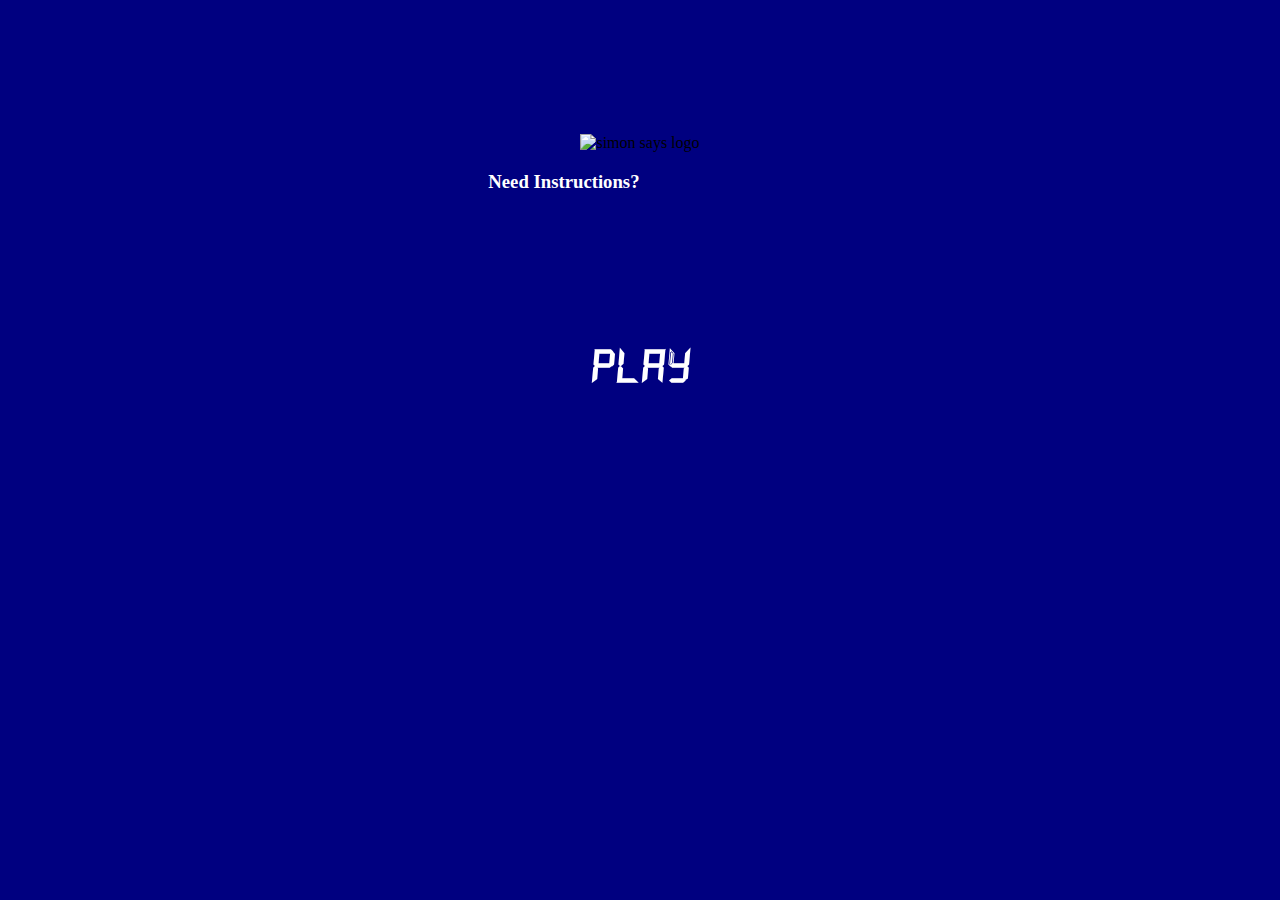
==== landing.html @ 638e6e87 "Added landing page to game" ====
<!DOCTYPE html>
<html lang="en">

<head>
    <meta charset="UTF-8">
    <meta name="viewport" content="width=device-width, initial-scale=1.0">
    <meta http-equiv="X-UA-Compatible" content="ie=edge">
    <link href="https://fonts.googleapis.com/css?family=Rubik:900" rel="stylesheet">
    <link href="https://cdnjs.cloudflare.com/ajax/libs/sweetalert/2.1.2/sweetalert.min.js">
    <link href="fonts/DS-DIGII.TTF">
    <link rel="stylesheet" href="main.css">
    <title>Landing Page</title>
</head>

<body id="landing_page">
    <div class="landing-container">
        <div class="landing-game-title">
            <img src='http://i61.tinypic.com/vhcfly.png' alt="simon says logo">
        </div>
        <div class="instruction">
            <h3>Need Instructions?</h3>
            <p id="hidden-instructions">Do what SimonSays: You must match Simon's sequence to <strong>Advance</strong> to the next level. 
                Make it to Level 20 to Win the Game. Can you beat Simon?
                        Turn Game on and Press Start</p>
        </div>
        <h2 id="play-game">Play</h2>
    </div>


</body>

</html>
---- main.css ----
@font-face {
    font-family: digital;
    src: url(fonts/DS-DIGII.TTF);
}

#landing_page{
    background-color:navy;
}
.landing-container{
    padding: 10%;
    margin:0%;
    display: flex; 
    align-items: center;
    justify-content: center;
    flex-direction: column
}
#play-game{
    font-family:digital;
    color: white;
    font-size: 50px;
    animation: pulse ;
    -webkit-animation: grow 2.5s infinite;
}
#play-game:hover{
    color:red;
}
#hidden-instructions{
    visibility: hidden;
}


@keyframes grow{
 50%{
    transform: translate(0, 10px)     ;
    font-size:70px;
    -webkit-transform: translate(0, 10px)     ;
    -moz-transform: translate(0, 10px)     ;
    -ms-transform: translate(0, 10px)     ;
    -o-transform: translate(0, 10px)     ;
}
  }

.instruction{
    color:white;
    height:20%;
    width:30%
}


#tableBody{
    height: 800px;
    width: 100vw;
    background-repeat: no-repeat;
    background-size: cover;
    background-image: url(images/wood_table.jpeg);}

    .gameConsoleContainer{
        height: 600px;
        width:600px;
        background-color: black;
        margin-top: 5%;
        margin-left: 30%;
        border-radius: 50%;
        border: 25px solid #080707;
        box-shadow: 3px 15px 9px #0a0a0ac7;
        -webkit-border-radius: 50%;
        -moz-border-radius: 50%;
        -ms-border-radius: 50%;
        -o-border-radius: 50%;
}
.instructions{
    height:20%;
    width:25%;
    background-color:rgba(255, 255, 255, 0.434);
    border:solid 5px black;
    font-size:20px;
    display: flex
}

#centerConsole{
    height:50%;
    width: 50%;
    /*background-color:rgb(250, 247, 250);
    *//*background-color: #acacac;
    */background: linear-gradient(to top, #acacac 50%, black 50%);
    transform:translateY(-317%) translateX(40%);
    border-radius: 50%;
    border: solid 20px black;
    box-shadow: 3px 5px 9px #0a0a0ac7;
    -webkit-border-radius: 50%;
    -moz-border-radius: 50%;
    -ms-border-radius: 50%;
    -o-border-radius: 50%;
    -webkit-transform:translateY(-317%) translateX(40%);
    -moz-transform:translateY(-317%) translateX(40%);
    -ms-transform:translateY(-317%) translateX(40%);
    -o-transform:translateY(-317%) translateX(40%);
}

.tile{
    height: 50%;
    padding-top:.15%;
    width:50%;
    background-image: linear-gradient(to top, rgba(50, 50, 50, 0.2), rgba(10, 10, 10, 0.3));
    z-index: 1;
}
.red{
    border-top-right-radius: 100%;
    background-color:rgb(107, 5, 5);
    transform: translateY(-200%)rotate(180deg);
    -webkit-transform: translateY(-200%)rotate(180deg);
    -moz-transform: translateY(-200%)rotate(180deg);
    -ms-transform: translateY(-200%)rotate(180deg);
    -o-transform: translateY(-200%)rotate(180deg);
}

.green{
    border-top-right-radius: 100%;
    background-color: green;
    transform: translate(100%);
    -webkit-transform: translate(100%);
    -moz-transform: translate(100%);
    -ms-transform: translate(100%);
    -o-transform: translate(100%);
}
.yellow{
    border-top-right-radius: 100%;
    background-color: rgb(128, 128, 5);
    transform: translateY(-200%)rotate(-90deg);
    -webkit-transform: translateY(-200%)rotate(-90deg);
    -moz-transform: translateY(-200%)rotate(-90deg);
    -ms-transform: translateY(-200%)rotate(-90deg);
    -o-transform: translateY(-200%)rotate(-90deg);
}
.blue{
    border-top-right-radius: 100%;
    background-color:rgb(5, 5, 131);
    z-index: 2;
    transform: translate(100%) rotate(90deg);
    -webkit-transform: translate(100%) rotate(90deg);
    -moz-transform: translate(100%) rotate(90deg);
    -ms-transform: translate(100%) rotate(90deg);
    -o-transform: translate(100%) rotate(90deg);
}

.onred{
    background-color:red;
}
.ongreen{
    background-color:#29d935;
}
.onyellow{
    background-color:yellow;
}
.onblue{
    background-color:blue;
}

#onButton{
    height:30px;
    width: 10%;
    background-image: radial-gradient( rgba(255, 2, 25, 1), rgb(255, 2, 5));
    border-bottom: solid 7px rgb(61, 7, 7);
    border-right: solid 2px rgb(43, 7, 2);
    border-radius: 50%;
    -webkit-border-radius: 50%;
    -moz-border-radius: 50%;
    -ms-border-radius: 50%;
    -o-border-radius: 50%;
    transform: translateX(30px);
    -webkit-transform: translateX(30px);
    -moz-transform: translateX(30px);
    -ms-transform: translateX(30px);
    -o-transform: translateX(30px);
}

#logo{
    font-family: 'Rubik', sans-serif;
    font-size:70px;
    color:#f1e8e8;
    text-shadow: 1px 5px 1px#3a3636;
}

.simonTitle{
    text-align: center;
}
.display{
    height:20%;
    width:30%;
    font-family: digital;
    border:solid rgb(31, 2, 3);
    background-color:rgb(63, 15, 15);
    margin-left:35%;
    border-radius: 10%;
    -webkit-border-radius: 10%;
    -moz-border-radius: 10%;
    -ms-border-radius: 10%;
    -o-border-radius: 10%;
    transform: translateY(-20px);
}
#level{
    color:rgb(87, 19, 19);
    font-size: 360%;
    transform: translateY(-50px);
    -webkit-transform: translateY(-50px);
    -moz-transform: translateY(-50px);
    -ms-transform: translateY(-50px);
    -o-transform: translateY(-50px);
}

.buttonContainer{
    display: flex;
    justify-content: space-evenly;
}


/* Rounded sliders */
.slider.round {
    border-radius: 34px;
  }
  
  .slider.round:before {
    border-radius: 50%;
  }

  .switch {
    position: relative;
    display: inline-block;
    width: 60px;
    height: 34px;
  }
  
  .switch input {display:none;}
  
  .slider {
    position: absolute;
    cursor: pointer;
    top: 0;
    left: 0;
    right: 0;
    bottom: 0;
    background-color: rgb(9, 8, 8);
    

    -webkit-transition: .4s;
    transition: .4s;
  }
  
  .slider:before {
    position: absolute;
    content: "";
    height: 26px;
    width: 26px;
    left: 4px;
    bottom: 4px;
    background-color: white;
    -webkit-transition: .4s;
    transition: .4s;
  }
  
  input:checked + .slider {
    background-color: rgb(8, 78, 1);
    
  }
  
  
  input:checked + .slider:before {
    -webkit-transform: translateX(26px);
    -ms-transform: translateX(26px);
    transform: translateX(26px);
  }

  .wordsContainer{
      display: flex;
      padding:0%;
      margin-bottom:-13%;
     
  }
  .words{
      font-family: 'Franklin Gothic Medium', 'Arial Narrow', Arial, sans-serif;
      font-size: 14px;
      margin-right:40px;
      transform: translateY(-30px)translate(100px)   ;
      -webkit-transform: translateY(-30px)translate(100px)   ;
      -moz-transform: translateY(-30px)translate(100px)   ;
      -ms-transform: translateY(-30px)translate(100px)   ;
      -o-transform: translateY(-30px)translate(100px)   ;
}

#winner{
    height:100%;
    width: 100%;
    /* margin-left: 50px; */
    padding: 0%;
    justify-content: center;
    align-content: center;
    z-index: 50;
    position: absolute;
    display: none;
}
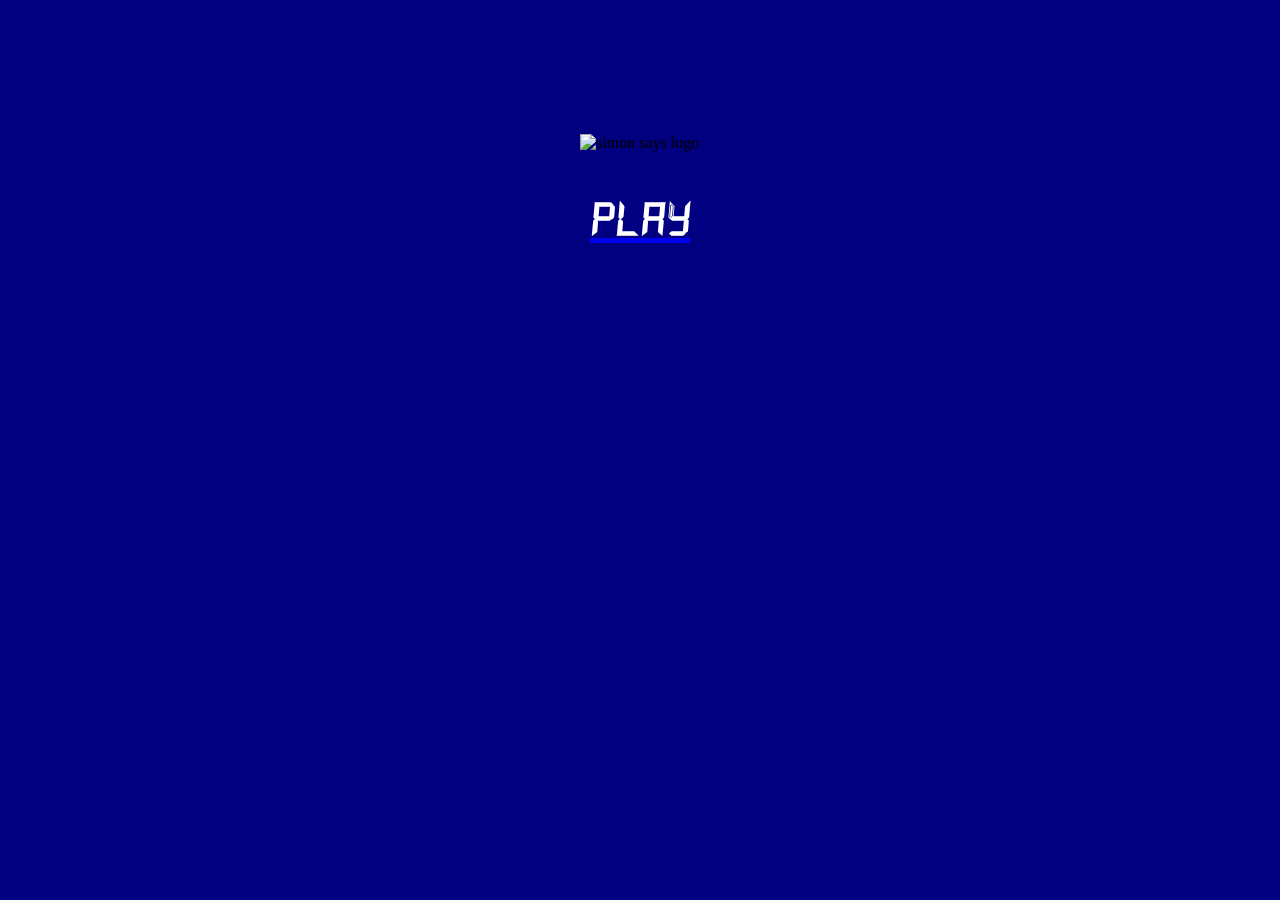
==== commit ae03ccef: "Added animation" ====
--- a/landing.html
+++ b/landing.html
@@ -17,13 +17,13 @@
         <div class="landing-game-title">
             <img src='http://i61.tinypic.com/vhcfly.png' alt="simon says logo">
         </div>
-        <div class="instruction">
-            <h3>Need Instructions?</h3>
-            <p id="hidden-instructions">Do what SimonSays: You must match Simon's sequence to <strong>Advance</strong> to the next level. 
-                Make it to Level 20 to Win the Game. Can you beat Simon?
-                        Turn Game on and Press Start</p>
-        </div>
-        <h2 id="play-game">Play</h2>
+        <a href="./index.html"><h2 id="play-game">Play</h2></a>
+        <!-- <div class="instruction">
+                <h3>Need Instructions?</h3>
+                <p id="hidden-instructions">Do what SimonSays: You must match Simon's sequence to <strong>Advance</strong> to the next level. 
+                    Make it to Level 20 to Win the Game. Can you beat Simon?
+                            Turn Game on and Press Start</p>
+            </div> -->
     </div>
 
 
--- a/main.css
+++ b/main.css
@@ -24,9 +24,7 @@
 #play-game:hover{
     color:red;
 }
-#hidden-instructions{
-    visibility: hidden;
-}
+
 
 
 @keyframes grow{
@@ -43,7 +41,7 @@
 .instruction{
     color:white;
     height:20%;
-    width:30%
+    width:50%
 }
 
 
